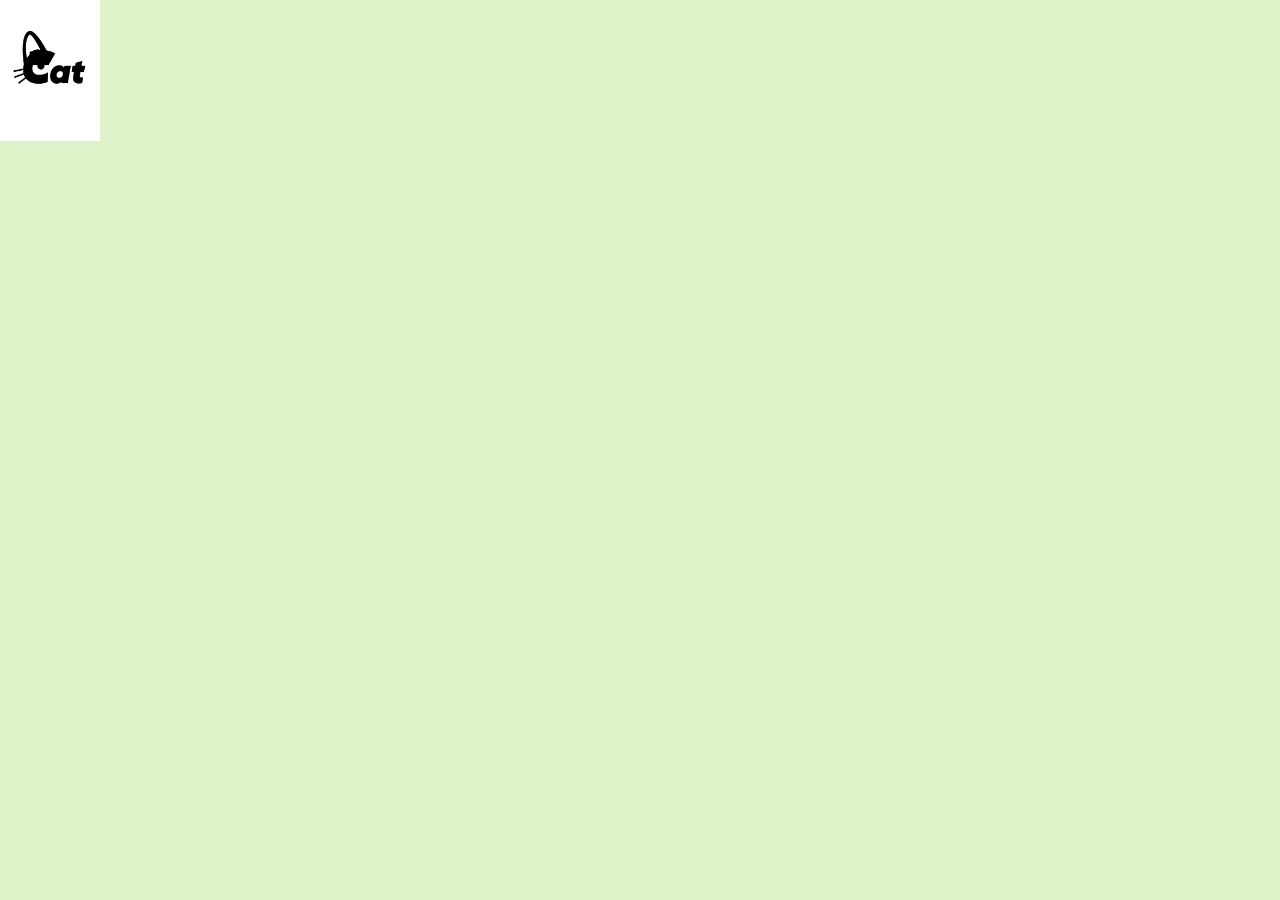
==== index.html @ 91645fb4 "added index.html, cat logo.jpg, i basically created a logo" ====
<!DOCTYPE html>
<html lang="en">
<head>
    <meta charset="UTF-8">
    <meta name="viewport" content="width=device-width, initial-scale=1.0">
    <title>Home</title>
    <link rel="stylesheet" href="styles.css">
    
</head>
<body>
    <header>
        <img src="Cat logo.jpg">
        


         </ul> 
        </Header>
    <div id="wrapper"></div>
    
</body>
</html>
---- styles.css ----
body{
  background-color: #e0f4cc;
  margin: 0px;
}

#wrapper{
  width: 960px;
  background-color: #f9db89;
  margin-left: auto;
  margin-right: auto;
}

header{
  background-color: #eeed9f
  height: 150px;
  position: relative;
}

header img{
  width: 100px;
  position: absolute
  top: 10px;
  left: 10px;
}

#topLinks{
position: absolute;
width: 500px;
top: 100px;
right: 10px;
}

#topLinks li{
display: inline-block;
padding-left: 10px;
padding-right: 10px;
}
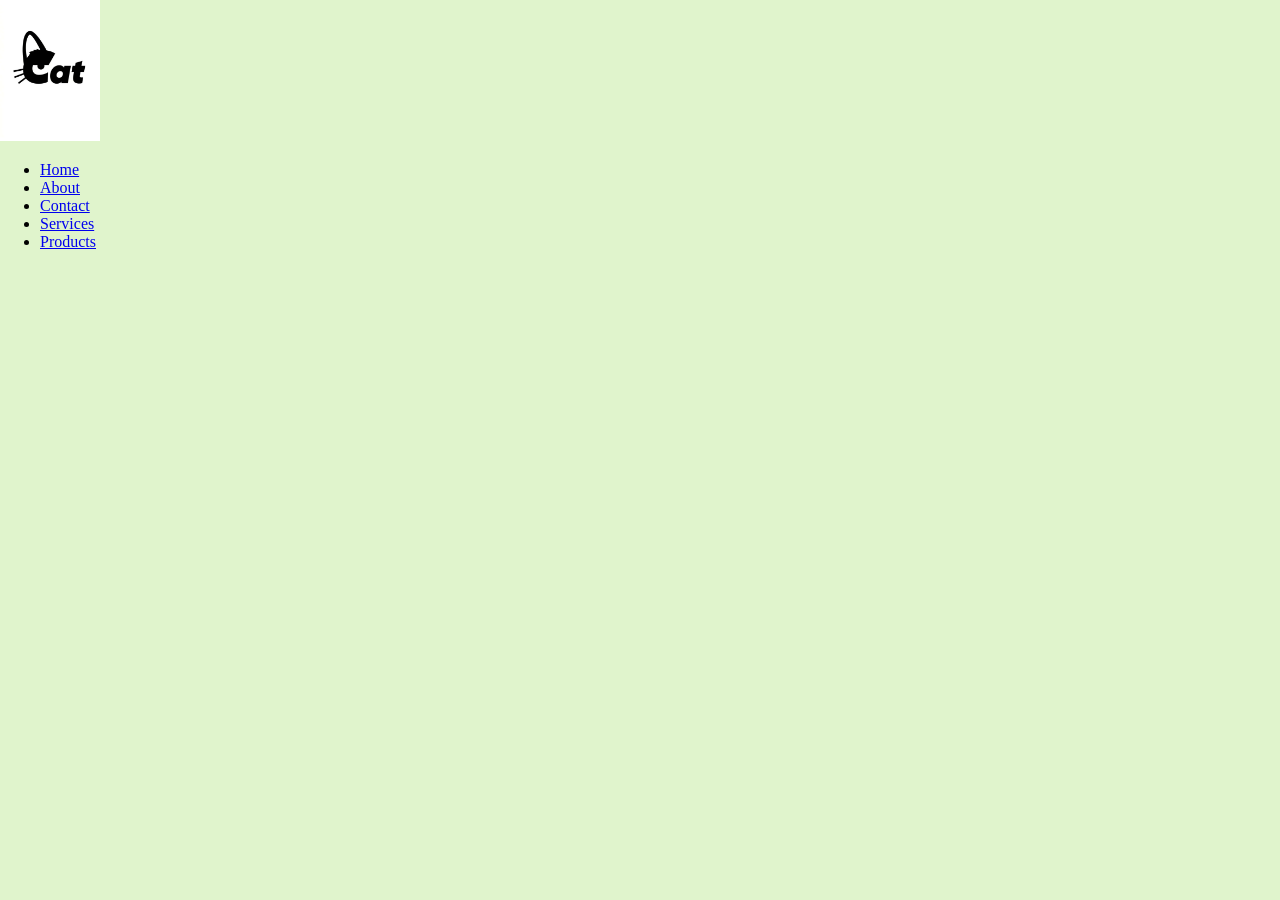
==== commit 9a76325f: "added html" ====
--- a/index.html
+++ b/index.html
@@ -10,11 +10,16 @@
 <body>
     <header>
         <img src="Cat logo.jpg">
-        
+         <ul>
+            <li><a href="index.html">Home</a></li>
+            <li><a href="about.html">About</a></li>
+            <li><a href="contact.html">Contact</a></li>
+            <li><a href="services.html">Services</a></li>
+            <li><a href="gallery.html">Products</a></li>
 
 
          </ul> 
-        </Header>
+        </header>
     <div id="wrapper"></div>
     
 </body>
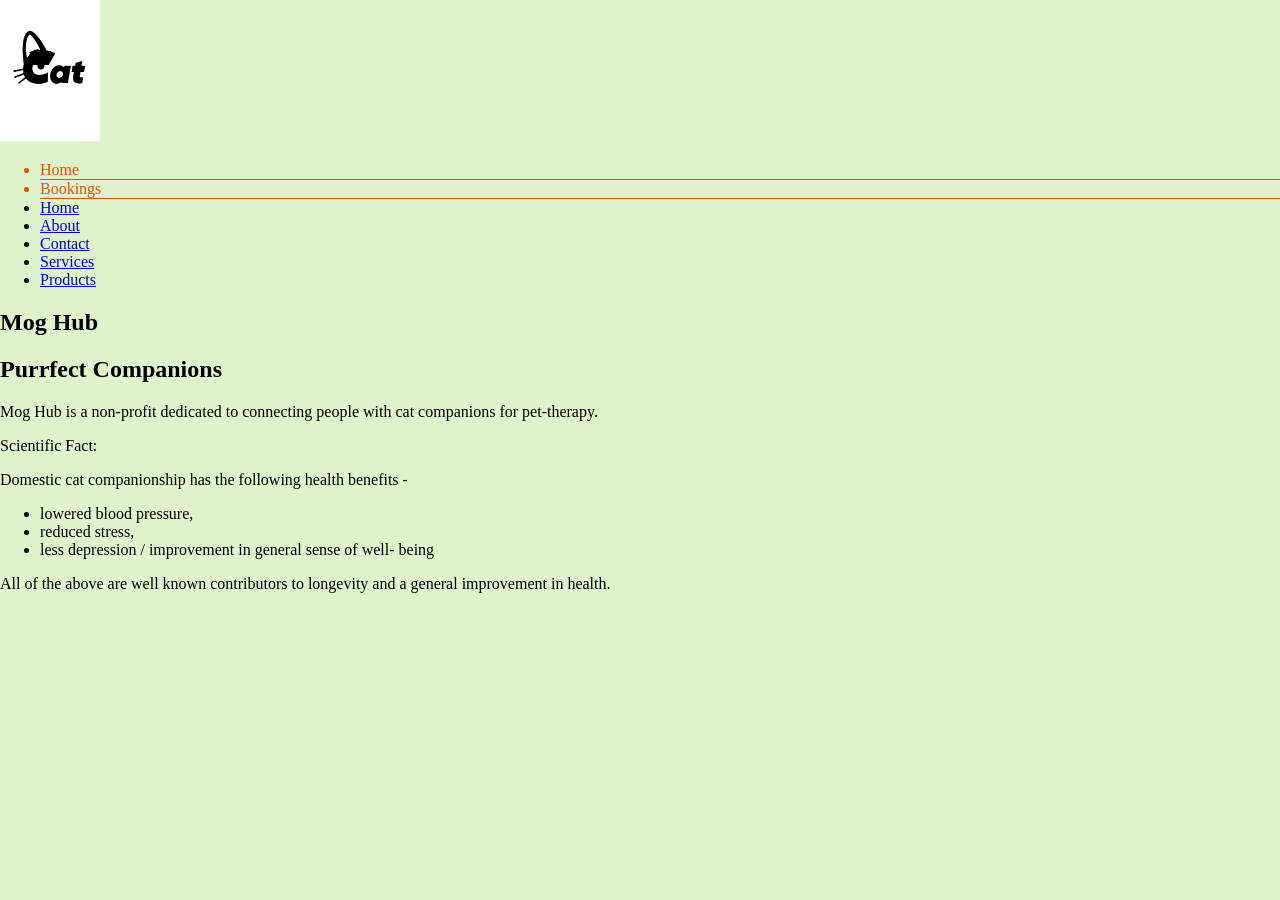
==== commit 95cb3213: "changes 2 files, added new lining of codes" ====
--- a/index.html
+++ b/index.html
@@ -11,6 +11,8 @@
     <header>
         <img src="Cat logo.jpg">
          <ul>
+            <li class="currentPage">Home</li>
+            <li class="currentPage">Bookings</li>
             <li><a href="index.html">Home</a></li>
             <li><a href="about.html">About</a></li>
             <li><a href="contact.html">Contact</a></li>
@@ -18,9 +20,31 @@
             <li><a href="gallery.html">Products</a></li>
 
 
-         </ul> 
-        </header>
+         </ul>
+        <nav>
     <div id="wrapper"></div>
+    <main>
+<div id="homeInfo">
+<h1>Mog Hub</h1>
+<h2>Purrfect Companions</h2>
+<p>Mog Hub is a non-profit dedicated to connecting people with
+cat companions for pet-therapy.</p>
+<p>Scientific Fact:</p>
+<p>Domestic cat companionship has the following health
+benefits - </p>
+<ul>
+
+<li>lowered blood pressure,</li>
+<li>reduced stress,</li>
+<li>less depression / improvement in general sense of well-
+being</li>
+
+</ul>
+<p>All of the above are well known contributors to longevity and a
+general improvement in health.</p>
+</div>
+</main>
+
     
 </body>
 </html>
--- a/styles.css
+++ b/styles.css
@@ -34,4 +34,22 @@
 display: inline-block;
 padding-left: 10px;
 padding-right: 10px;
+}
+
+link{
+ color:#ee4a09
+ text-decoration: none;
+}
+
+visited{
+  color: #f89279
+}
+
+hover{
+  color: #9ace4d;
+}
+
+.currentPage{
+  color: #ee4a09;
+  border-bottom: solid thin #ee4a09;
 }
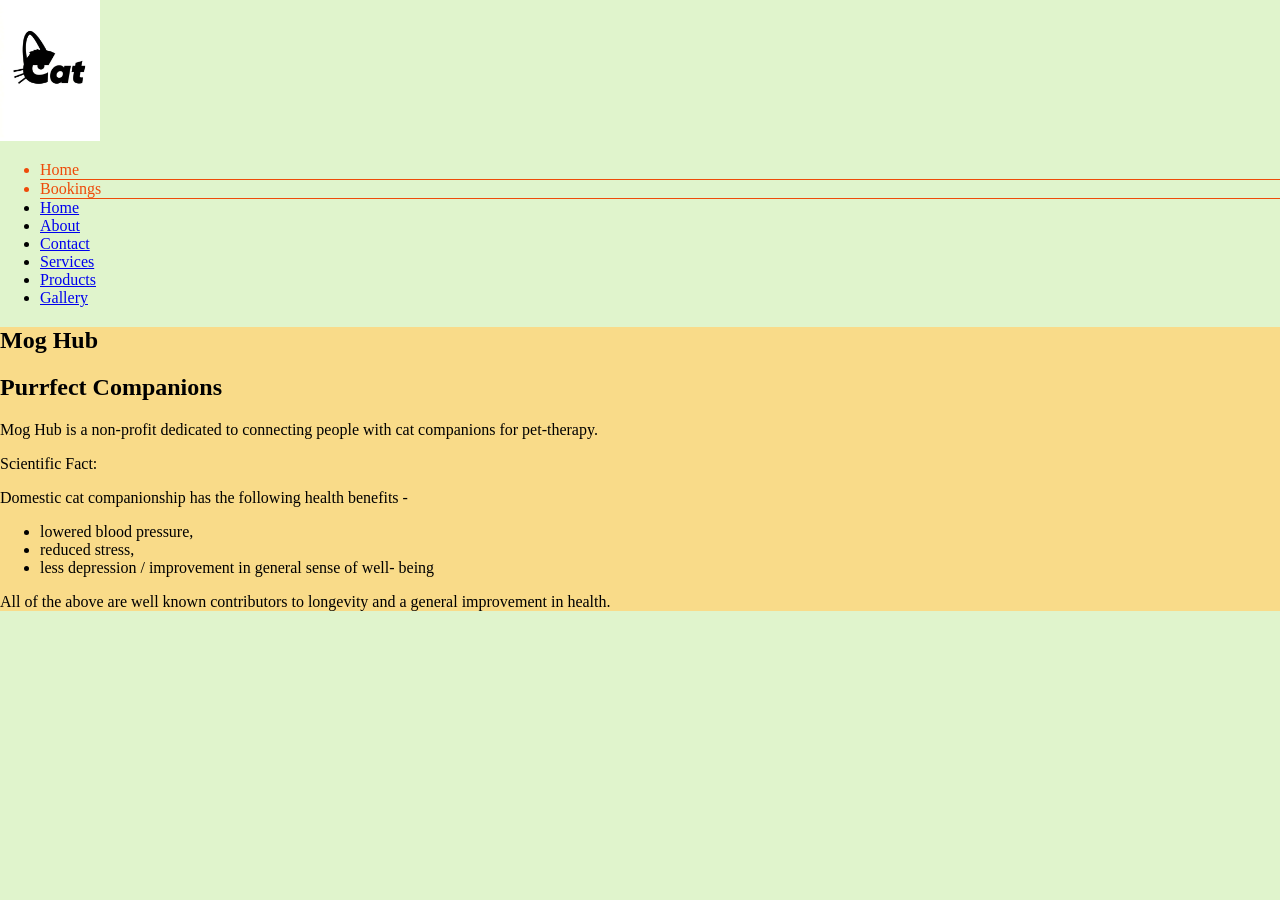
==== commit 5411d814: "added all the html's" ====
--- a/index.html
+++ b/index.html
@@ -14,10 +14,11 @@
             <li class="currentPage">Home</li>
             <li class="currentPage">Bookings</li>
             <li><a href="index.html">Home</a></li>
-            <li><a href="about.html">About</a></li>
-            <li><a href="contact.html">Contact</a></li>
-            <li><a href="services.html">Services</a></li>
-            <li><a href="gallery.html">Products</a></li>
+            <li><a href="home.html">About</a></li>
+            <li><a href="volunteer.html">Contact</a></li>
+            <li><a href="membership.html">Services</a></li>
+            <li><a href="booking!.html">Products</a></li>
+            <li><a href="gallery.html">Gallery</a></li>
 
 
          </ul>
--- a/styles.css
+++ b/styles.css
@@ -52,4 +52,47 @@
 .currentPage{
   color: #ee4a09;
   border-bottom: solid thin #ee4a09;
+}
+
+.clearFix{
+    clear: both;
+}
+
+main{
+    background-image: url("images/booking.jpg");
+}
+
+#homeInfo{
+     background-color: #f9db89;
+}
+
+footer{
+    text-align: center;
+    color: white;
+    font-size: 0.8em;
+    padding-top: 15px;
+    padding-bottom: 10px; 
+}
+
+#bookings, #volunteer, #membership, #gallery{
+    background-image: none;
+    padding-left: 25px;
+}
+
+.coll, .col2, .col3{
+    width: 300px;
+    float: left;
+    text-align: center;
+}
+
+#bookings img{
+    width: 100px;
+}
+
+#bookings h3, #volunteer h3, #membership h3, #gallery h3{
+    font-size: 1.5em;
+}
+
+#bookings p{
+    font-size: 1em;
 }
